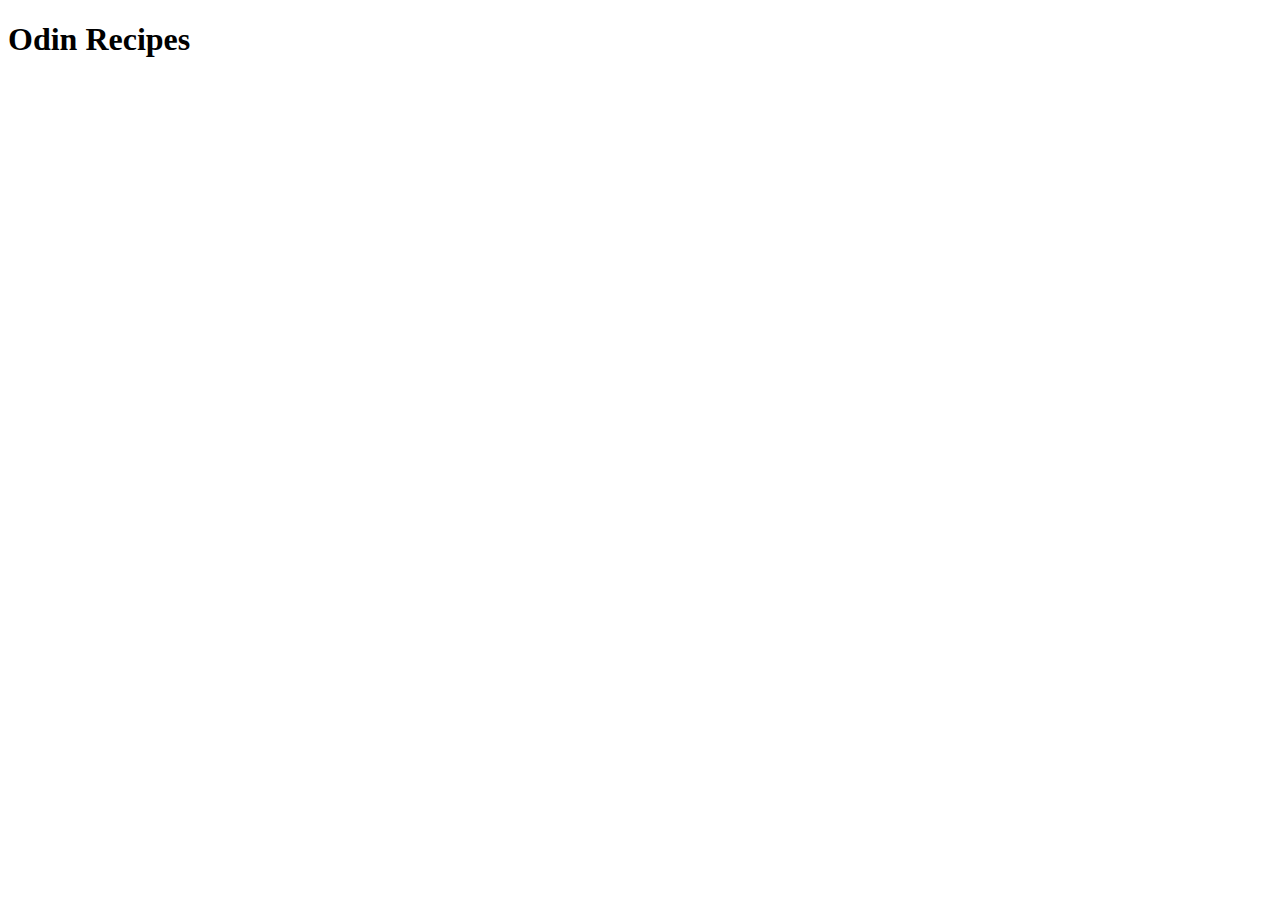
==== index.html @ 766a4d20 "Add inital HTML code" ====
<!DOCTYPE html>
<html lang="en">
<head>
    <meta charset="UTF-8">
    <meta name="viewport" content="width=device-width, initial-scale=1.0">
    <title>Recipes</title>
</head>
<body>
    <h1>Odin Recipes</h1>
</body>
</html>
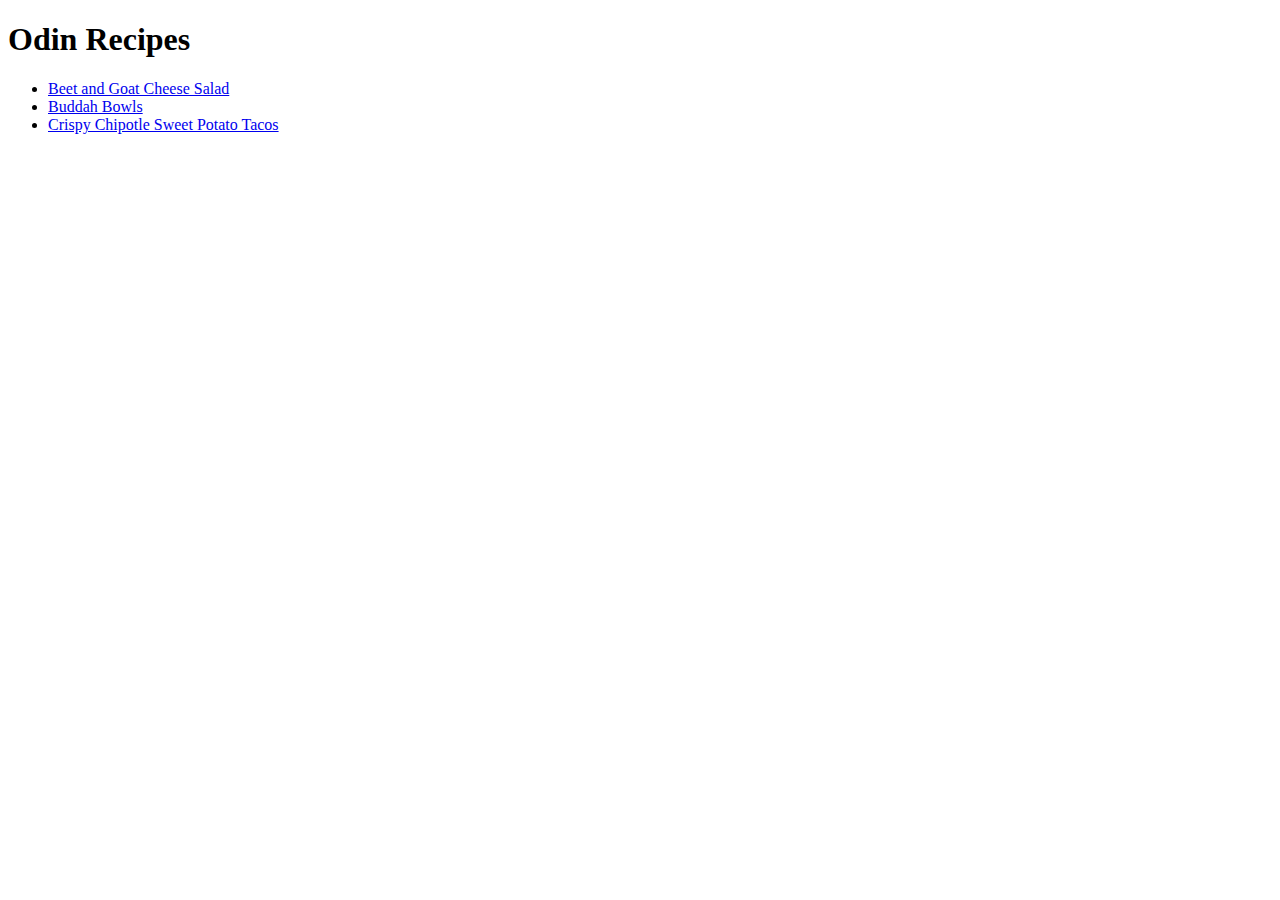
==== commit 20f6d9f5: "add 3 recipe link to main page. each link will have a different recipe with instructions and image o" ====
--- a/index.html
+++ b/index.html
@@ -7,5 +7,11 @@
 </head>
 <body>
     <h1>Odin Recipes</h1>
+    <ul>
+        <li><a href="recipes/beet-salad.html">Beet and Goat Cheese Salad</a></li>
+        <li><a href="recipes/buddah-bowls.html">Buddah Bowls</a></li>
+        <li><a href="recipes/sweet-potato-tacos.html">Crispy Chipotle Sweet Potato Tacos</a></li>
+    </ul>
+    
 </body>
 </html>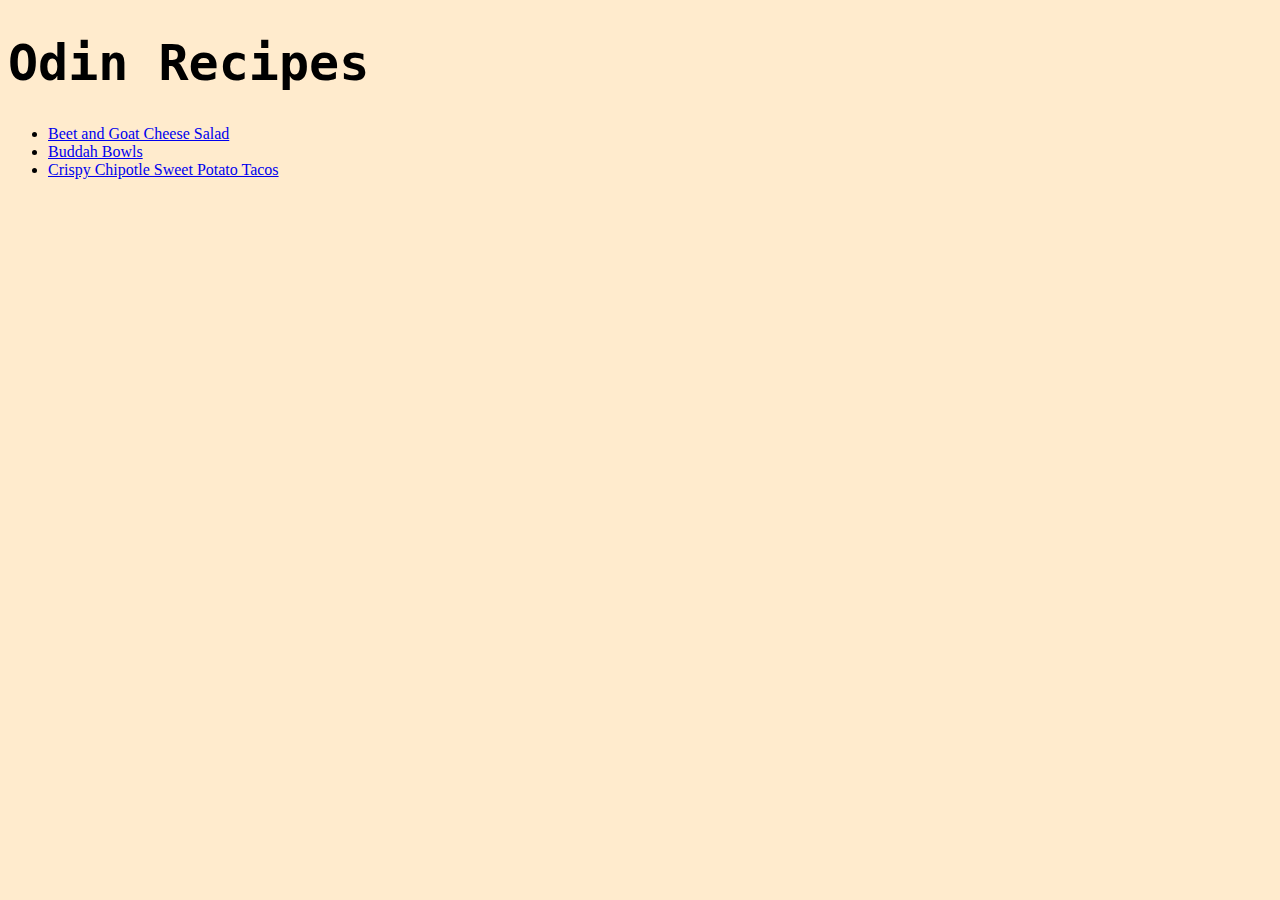
==== commit b5038ff1: "added baasic styling to all pages" ====
--- a/index.html
+++ b/index.html
@@ -3,15 +3,17 @@
 <head>
     <meta charset="UTF-8">
     <meta name="viewport" content="width=device-width, initial-scale=1.0">
+    <link rel="stylesheet" href="styles.css">
     <title>Recipes</title>
 </head>
 <body>
     <h1>Odin Recipes</h1>
+    <div class="text">
     <ul>
         <li><a href="recipes/beet-salad.html">Beet and Goat Cheese Salad</a></li>
         <li><a href="recipes/buddah-bowls.html">Buddah Bowls</a></li>
         <li><a href="recipes/sweet-potato-tacos.html">Crispy Chipotle Sweet Potato Tacos</a></li>
     </ul>
-    
+    </div>
 </body>
 </html>--- a/styles.css
+++ b/styles.css
@@ -0,0 +1,21 @@
+body{
+    background-color:blanchedalmond;
+}
+
+h1{
+    font-family:monospace;
+    font-size: 50px;
+    font-weight: 700;
+}
+
+h2{
+    color: rgb(108, 31, 231);
+}
+
+#beetpic,
+#buddahbowlpic,
+#tacopic
+{
+    max-width: 50px;
+    height: auto;
+}
